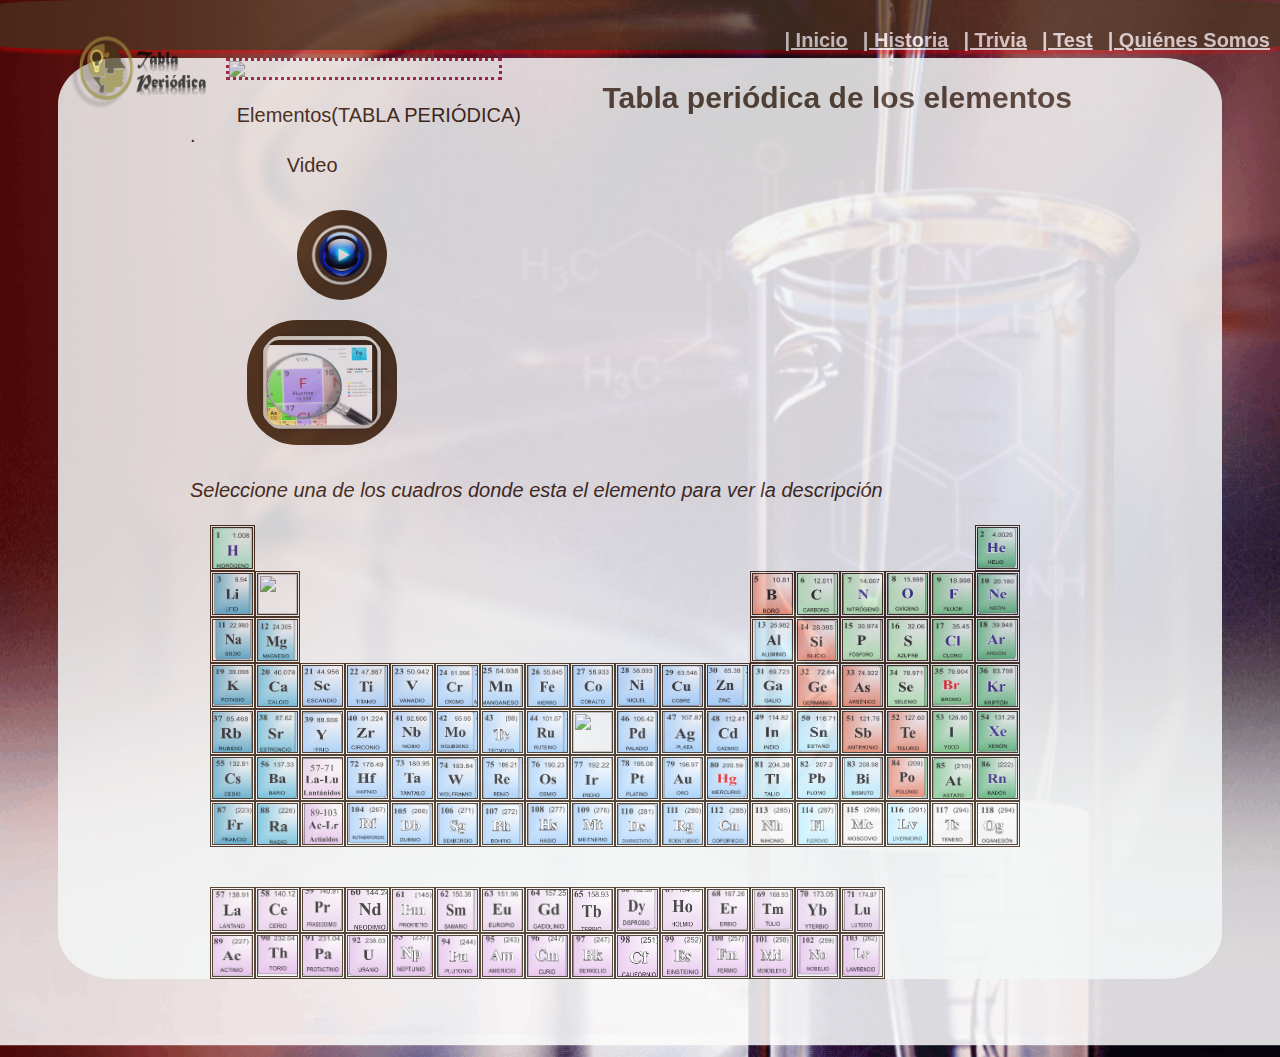
==== gallery.html @ c72023e5 "Update gallery.html" ====
<!DOCTYPE html PUBLIC "-//W3C//DTD XHTML 1.0 Transitional//EN" "http://www.w3.org/TR/xhtml1/DTD/xhtml1-transitional.dtd">
<html xmlns="http://www.w3.org/1999/xhtml">
<html lang="en" dir="ltr">
<head>
<meta http-equiv="Content-Type" content="text/html; charset=utf-8" />
<title>Tabla</title>
<link href="css_pirobox/white/style.css" media="screen" title="shadow" rel="stylesheet" type="text/css" />
<script type="text/javascript" src="js/jquery.min.js"></script>
<script type="text/javascript" src="js/piroBox.1_2.js"></script>
    <meta charset="utf-8">
    <meta name="viewport" content="width=device-width, initial-scale=1">
    <title>Elementos de la tabla</title>
    <link rel="stylesheet" href="css/estilos.css">
    <link rel="stylesheet" href="css/estil3.css">
  	<script src="https://maxcdn.bootstrapcdn.com/bootstrap/3.3.7/js/bootstrap.min.js"></script>
	<style media="screen">
		body {
		  background-image: url("img/03.png");
		}
	</style>
</head>
  <header>
      <div class="menu">
        <nav class="menu-fixed">
          <ul>
            <li><a href="quienes.html" class="boton3"> | Quiénes Somos</a></li>
            <li><a href="test.html" class="boton2"> | Test</a></li>
	    <li><a href="romp.html" class="boton4"> | Trivia</a></li>
            <li><a href="historia.html" class="boton5"> | Historia</a> </li>
            <li><a href="index.html" class="boton1"> | Inicio</a> </li>
            <div class="logo">
              <img src="img/qumicaLogo.png" alt="quimica">
            </div>
          </ul>
        </nav>
      </div>
  </header>
  <body>
    <div class="fondo">
      <div class="fondoR">
        <div class="contenedor">
          <div class="cuadro4">
            <h2 class="titulo">Tabla periódica de los elementos</h2>
            <div class="margenopcional">
            </div>
          </div>
          <div class="imagenatencion">
            <img  src="img/testima.gif" height: "122px">
          </div>
        </div>
      </div>
	      
      <div class="cuadro2">
        <p>Elementos(TABLA PERIÓDICA)</p>
        <div class="cuadro3">
          <p>Video</p>
          <a href="otra.html"><img src="img/ico2.png" alt="" class="imagenGiro" width="70px" height="70px"></a>
        </div>
           <a href="gallery.html"><img img src="img/imgRes.png"  width="130" height="90" class="imagenGiro"></a>
         <p></p>
      </div>
      <div class="contenedor">
        <p>.</p>
        <div class="imagem">
		 <body background="img/03.png"> 
          <p><em font="6px" >Seleccione una de los cuadros donde esta el elemento para ver la descripción</em> </p>
            <table>
              <tr>
                <td><a href="images/hidroge.png"class="pirobox" title="Hidrogeno" ><img src="img/h1.png" alt=""/></a></td>
                <td>&nbsp;</td>
                <td>&nbsp;</td>
                <td>&nbsp;</td>
                <td>&nbsp;</td>
                <td>&nbsp;</td>
                <td>&nbsp;</td>
                <td>&nbsp;</td>
                <td>&nbsp;</td>
                <td>&nbsp;</td>
                <td>&nbsp;</td>
                <td>&nbsp;</td>
                <td>&nbsp;</td>
                <td>&nbsp;</td>
                <td>&nbsp;</td>
                <td>&nbsp;</td>
                <td>&nbsp;</td>
		<td><a href="images/helio.png"class="pirobox" title="Helio" ><img src="img/he1.png" alt=""/></a></td>
              </tr>
              <tr>
		<td><a href="images/liti.png"class="pirobox"  title="Litio" ><img src="img/li1.png"alt=""/></a></td>
                <td><a href="images/berili.png" class="pirobox"   title="Berilio" ><img src="img/Be1.png"alt=""/></a></td>
                <td>&nbsp;</td>
                <td>&nbsp;</td>
                <td>&nbsp;</td>
                <td>&nbsp;</td>
                <td>&nbsp;</td>
                <td>&nbsp;</td>
                <td>&nbsp;</td>
                <td>&nbsp;</td>
                <td>&nbsp;</td>
                <td>&nbsp;</td>
                <td><a href="images/boro.png" class="pirobox" title="Boro"><img src="img/b1.png"/></a></td>
                <td><a href="images/carbono.png" class="pirobox"  title="Carbono" ><img src="img/c1.png"/></a></td>
                <td><a href="images/nitrogeno.png" class="pirobox"  title="Nitrógeno" ><img src="img/n1.png"/></a></td>
                <td><a href="images/oxigeno.png" class="pirobox"  title="Oxígeno" ><img src="img/o1.png"/></a></td>
                <td><a href="images/flour.png" class="pirobox"  title="Flúor" ><img src="img/f1.png"/></a></td>
                <td><a href="images/neon.png" class="pirobox"  title="Neon" ><img src="img/ne1.png"/></a></td>
              </tr>
              <tr>
                <td><a href="images/sod.png" class="pirobox"  title="Sodio" ><img src="img/na1.png"/></a></td>
                <td><a href="images/magne.png" class="pirobox"  title="Magnesio" ><img src="img/mg1.png"/></a></td>
                <td>&nbsp;</td>
                <td>&nbsp;</td>
                <td>&nbsp;</td>
                <td>&nbsp;</td>
                <td>&nbsp;</td>
                <td>&nbsp;</td>
                <td>&nbsp;</td>
                <td>&nbsp;</td>
                <td>&nbsp;</td>
                <td>&nbsp;</td>
                <td><a href="images/alum.png" class="pirobox"  title="Aluminio" ><img src="img/al1.png"/></a></td>
                <td><a href="images/sili.png" class="pirobox"  title="Silicio" ><img src="img/si1.png"/></a></td>
                <td><a href="images/fosfo.png" class="pirobox"  title="Fósforo" ><img src="img/p1.png"/></a></td>
                <td><a href="images/asuf.png" class="pirobox"  title="Asufre" ><img src="img/s1.png" /></a></td>
                <td><a href="images/clor.png" class="pirobox"  title="Cloro" ><img src="img/ci1.png"/></a></td>
                <td><a href="images/argo.png" class="pirobox"  title="Argón" ><img img src="img/ar1.png"/></a></td>
              </tr>
              <tr>
                <td><a href="images/potas.png" class="pirobox"  title="Potasio" ><img img src="img/k1.png"/></a></td>
                <td><img src="img/ca1.png" alt=""></td>
                <td><img src="img/sc1.png" alt=""></td>
                <td><img src="img/ti1.png" alt=""></td>
                <td><img src="img/v1.png" alt=""></td>
                <td><img src="img/cr1.png" alt=""></td>
                <td><img src="img/mn1.png" alt=""></td>
                <td><img src="img/fe1.png" alt=""></td>
                <td><img src="img/co1.png" alt=""></td>
                <td><img src="img/ni1.png" alt=""></td>
                <td><img src="img/cu1.png" alt=""></td>
                <td><img src="img/zn1.png" alt=""></td>
                <td><img src="img/ga1.png" alt=""></td>
                <td><img src="img/ge1.png" alt=""></td>
                <td><img src="img/as1.png" alt=""></td>
                <td><img src="img/se1.png" alt=""></td>
                <td><img src="img/br1.png" alt=""></td>
                <td><img src="img/kr1.png" alt=""></td>
              </tr>
              <tr>
                <td><img src="img/rb1.png" alt=""></td>
                <td><img src="img/sr1.png" alt=""></td>
                <td><img src="img/y1.png" alt=""></td>
                <td><img src="img/zr1.png" alt=""></td>
                <td><img src="img/nb1.png" alt=""></td>
                <td><img src="img/mo1.png" alt=""></td>
                <td><img src="img/tc1.png" alt=""></td>
                <td><img src="img/ru1.png" alt=""></td>
                <td><img src="img/rh1.png" alt=""></td>
                <td><img src="img/pd1.png" alt=""></td>
                <td><img src="img/ag1.png" alt=""></td>
                <td><img src="img/cd1.png" alt=""></td>
                <td><img src="img/in1.png" alt=""></td>
                <td><img src="img/sn1.png" alt=""></td>
                <td><img src="img/sb1.png" alt=""></td>
                <td><img src="img/te1.png" alt=""></td>
                <td><img src="img/i1.png" alt=""></td>
                <td><img src="img/xe1.png" alt=""></td>
              </tr>
              <tr>
                <td><img src="img/cs1.png" alt=""></td>
                <td><img src="img/ba1.png" alt=""></td>
                <td><img src="img/lalu1.png" alt=""></td>
                <td><img src="img/hf1.png" alt=""></td>
                <td><img src="img/ta1.png" alt=""></td>
                <td><img src="img/w1.png" alt=""></td>
                <td><img src="img/re1.png" alt=""></td>
                <td><img src="img/os1.png" alt=""></td>
                <td><img src="img/ir1.png" alt=""></td>
                <td><img src="img/pt1.png" alt=""></td>
                <td><img src="img/au1.png" alt=""></td>
                <td><img src="img/hg1.png" alt=""></td>
                <td><img src="img/tl1.png" alt=""></td>
                <td><img src="img/pb1.png" alt=""></td>
                <td><img src="img/bi1.png" alt=""></td>
                <td><img src="img/po1.png" alt=""></td>
                <td><img src="img/at1.png" alt=""></td>
                <td><img src="img/rn1.png" alt=""></td>
              </tr>
              <tr>
                <td><a href="images/francio.png" class="pirobox"  title="Francio" ><img src="img/fr1.png"></a></td>
                <td><a href="images/radio.png" class="pirobox"  title="Radio" ><img src="img/ra1.png"></a></td>
                <td><img src="img/aclr1.png" alt=""></td>
                <td><a href="images/ruter.png" class="pirobox"  title="Rutherfordio" ><img src="img/rf1.png"></a></td>
                <td><img src="img/db1.png" alt=""></td>
                <td><img src="img/sg1.png" alt=""></td>
                <td><img src="img/bh1.png" alt=""></td>
                <td><img src="img/hs1.png" alt=""></td>
                <td><img src="img/mt1.png" alt=""></td>
                <td><img src="img/ds1.png" alt=""></td>
                <td><img src="img/rg1.png" alt=""></td>
                <td><img src="img/cn1.png" alt=""></td>
                <td><img src="img/nh1.png" alt=""></td>
                <td><img src="img/fl1.png" alt=""></td>
                <td><img src="img/mc1.png" alt=""></td>
                <td><img src="img/lv1.png" alt=""></td>
                <td><img src="img/ts1.png" alt=""></td>
                <td><a href="images/ogane.png" class="pirobox"  title="Organesón" ><img src="img/og1.png"></a></td>
              </tr>
            </table>
            <p></p>
            <table>
              <tr>
                <td><a href="images/lant.png" class="pirobox"  title="Lantano" ><img src="img/la1.png"></a></td>
                <td><a href="images/cerio.png" class="pirobox"  title="Cerio" ><img src="img/ce1.png"></a></td>
                <td><a href="images/prase.png" class="pirobox"  title="Praseodimio" ><img src="img/pr1.png"/></a></td>
                <td><a href="images/neodi.png" class="pirobox"  title="Neodimio" ><img src="img/nd1.png"></a></td>
                <td><a href="images/prome.png" class="pirobox"  title="Prometio" ><img src="img/pm1.png"></a></td>
                <td><a href="images/sama.png" class="pirobox"  title="Samario" ><img src="img/sm1.png"></a></td>
                <td><a href="images/europ.png" class="pirobox"  title="Europio" ><img src="img/eu1.png"></a></td>
                <td><a href="images/gadoli.png" class="pirobox"  title="Gadolinio" ><img src="img/gd1.png"></a></td>
                <td><a href="images/terbio.png" class="pirobox"  title="Terbio" ><img src="img/tb1.png"></a></td>
                <td><a href="images/dispro.png" class="pirobox"  title="Disprosio" ><img src="img/dy1.png"></a></td>
                <td><a href="images/holmi.png" class="pirobox"  title="Holmio" ><img src="img/ho1.png"></a></td>
                <td><a href="images/erbi.png" class="pirobox"  title="Erbio" ><img src="img/er1.png"></a></td>
                <td><a href="images/tulu.png" class="pirobox"  title="Tulio" ><img src="img/tm1.png"></a></td>
                <td><a href="images/yter.png" class="pirobox"  title="Yterbio" ><img src="img/yb1.png"></a></td>
                <td><a href="images/lute.png" class="pirobox"  title="Lutecio" ><img src="img/lu1.png"></a></td>
              </tr>
              <tr>
                <td><img src="img/ac1.png" alt=""></td>
                <td><img src="img/th1.png" alt=""></td>
                <td><img src="img/pa1.png" alt=""></td>
                <td><img src="img/u1.png" alt=""></td>
                <td><img src="img/np1.png" alt=""></td>
                <td><img src="img/pu1.png" alt=""></td>
                <td><img src="img/am1.png" alt=""></td>
                <td><img src="img/cm1.png" alt=""></td>
                <td><img src="img/bk1.png" alt=""></td>
                <td><img src="img/cf1.png" alt=""></td>
                <td><img src="img/es1.png" alt=""></td>
                <td><img src="img/fm1.png" alt=""></td>
                <td><img src="img/md1.png" alt=""></td>
                <td><img src="img/no1.png" alt=""></td>
                <td><img src="img/lr1.png" alt=""></td>
              </tr>
            </table>
        </div>
      </div>
    </div>
  </body>
</html>
<!--////// Fin de documento1 \\\\\\\-->
<script type="text/javascript">
$(document).ready(function() {
	$().piroBox({
			my_speed: 600, //animation speed
			bg_alpha: 0.5, //background opacity
			radius: 4, //caption rounded corner
			scrollImage : false, // true == image follows the page, false == image remains in the same open position
			close_all : '.piro_close',// add class .piro_overlay(with comma)if you want overlay click close piroBox
	});
});
</script>
<body>
<!-- templatemo 274 orange -->
</body>
</html>
---- css_pirobox/white/style.css ----
/*::::: PIROBOX WHITE RULES::::::::*/
.piro_overlay { position: fixed; _position: absolute; top: 0; left: 0; width: 100%; height: 100%; background:black; display: none; z-index:99997; }

.loading span{position:absolute;top:50%;left:50%;margin-top:-15px;margin-left:-15px;width:30px;height:30px;display:block;z-index:100008; background:url(bg_load.png) center no-repeat!important;background:url(bg_load.gif) center no-repeat }
.loading span span{position:absolute; display:block; width:30px;height:30px; z-index:100009;background: url(ajax-loader_w.gif) center center no-repeat!important;background: url(ajax-loader_b.gif) center center no-repeat;}

.caption{position:absolute;bottom:0;left:0;margin:0;display:block; padding:2px; cursor:text; background:white;}
.piro_nav{position:absolute;bottom:0;left:50%;margin:0;display:block; padding:0; background:black;}
.caption p{ display:block; margin:0;padding:4px 28px 4px 38px; text-align:center; font-weight:normal; background:black; color:white; font-size:12px;}

.piro_close{position:absolute;top:-10px;right:-10px;height:35px;width:35px;background:url(close_btn3.png) no-repeat;cursor:pointer;z-index:100006;}
a.piro_next{position:absolute;bottom:-33px;width:34px; height:35px;right:-37px;text-indent:-999em;outline:none; display:block;background:url(next.png) no-repeat; border:none;cursor:pointer;}
a:hover.piro_next{position:absolute;height:35px;width:34px;display:block; background:url(next_h.png) no-repeat; border:none;}

a.piro_prev{position:absolute;bottom:-33px;width:34px; height:35px;left:-35px; text-indent:-999em; outline:none;display:block;background: url(prev.png) no-repeat;border:none; cursor:pointer;}
a:hover.piro_prev{position:absolute;height:35px;width:34px;display:block; background:url(prev_h.png) no-repeat;border:none;}

a.piro_next_out{position:absolute; z-index:2000000;top:50%; width:100px; height:250px; right:0;text-indent:-999em;outline:none; display:block; background: url(nextoutside.png) no-repeat; border:none;cursor:pointer;}
a:hover.piro_next_out{position:absolute;display:block; width:100px; height:250px;  background: url(nextoutside_h.png) no-repeat; border:none;}

a.piro_prev_out{position:absolute;z-index:2000001; width:100px; top:50%; height:250px; left:0; text-indent:-999em; outline:none;display:block; background: url(prevoutside.png) no-repeat;border:none; cursor:pointer;}
a:hover.piro_prev_out{position:absolute; width:100px; height:250px;  display:block; background: url(prevoutside_h.png) no-repeat; border:none;}

.pirobox_content {position:absolute; top: 50%; left: 50%; padding:0; width: 400px; height: 200px; margin: -100px 0 0 -200px; display: block; z-index:99998;font-family:Trebuchet MS,Arial;}
.pirobox_content table,tbody,tr,th,td{margin:0;padding:0;border:none;}
.pirobox_content img{ margin:0; padding:0; border:none;}

.t_l{background:url(t_l.png) no-repeat; width:10px; height:10px;}
.t_r{background: url(t_r.png) no-repeat; width:10px; height:10px;}
.t_c{height:10px; background:url(t_c.png) repeat-x;}

.c_l{width:10px; background: url(c_l.png) repeat-y;}
.c_c{background:url(img_bg.png) repeat; margin:0; padding:0;}
.c_c div{width:380px; height:180px; margin:0; padding:0;}
.c_r{width:10px; background: url(c_r.png) repeat-y;}

.b_c{height:10px; background:url(b_c.png) repeat-x;}
.b_l{background:url(b_l.png) no-repeat; width:10px; height:10px;}
.b_r{background:url(b_r.png) no-repeat; width:10px; height:10px;}

.box_img{ position:absolute; z-index:99995; background: url(img_bg.png);width: 100%; top:30px; left:30px; height: 100%; padding:0;}
.err_mess{ position:absolute;bottom:20px; color:black; padding:0; margin:0 0 0 20px; display:block;}
.err_mess a{color:red; font-weight:700;}
.number{position:absolute;margin-left:3px;height:18px;width:30px; padding:3px;left:0;color:#666;top:2px; font-size:11px;}
a.link_to {position:absolute;margin-right:6px;height:21px;width:21px;right:0;color:#999;top:4px; background:url(link_out.png) no-repeat!important;background:url(link_out.gif) no-repeat; text-indent:-999em;}
a:hover.link_to { background:url(link_out_h.png) no-repeat!important;background:url(link_out_h.gif) no-repeat; border:none;}
a.play{position:absolute;bottom:10px!important;bottom:2px;right:10px!important;right:2px;width:40px; height:40px; margin:0; outline:none; display:block;background:url(play.png) no-repeat; text-indent:-999em; border:none;cursor:pointer;}
a:hover.play{background:url(play_h.png) no-repeat;}
a.stop{position:absolute;bottom:10px!important;bottom:2px;right:10px!important;right:2px;width:40px; height:40px; margin:0; outline:none; display:block;background:url(pause.png) no-repeat;text-indent:-999em; border:none;cursor:pointer;}
a:hover.stop{background:url(pause_h.png) no-repeat;}
---- css/estilos.css ----
.container-header{
  width: 300%;
  max-width: 1000px
}
.logo img{
  width: 160px;
  height: 76px;
  margin-top: 16px;
  margin-left: 28px;
}
.tituloTest h1 {
  border: #2930 10px double ;
  margin-left: 50px;
  margin-top: 10px;
}
button{
  border-radius: 9%;
  font-family: fantasy;
  color: #4b3621;
}
h1{
  border-botton: #3c2b1a 2px double;
  border-top: #3c2b1a 2px dotted;
}
.contenedor{
  width: 98%;
  max-width: 900px;
  margin: auto;
}
h3{
  text-align: center;
  text-decoration: inherit;
}
.video1{
  height: auto;
  max-width: 100%;
  max-height: auto;
  margin-left: 17%;
}
video{
    border: #4b3621 5px double;
}
video p {
  font-family: 5px cursive;
}
.titulo3 h1 img{
  display: inline-block;
}
.cuadro2{
  width: auto;
  max-width: 300px;
  margin: auto;
  float: right;
  margin-right: 7%;
}
.imagendimitri{
  margin: 3px;
  margin-right: 10%;
  float:right;
  border-radius: 2%;
  box-shadow:  0px 4px 3px rgba(255, 0, 0, 0.3);
}
.contenedor p {
  margin-top: 40px;
}
header nav{
  background: #4b3621;
  opacity: 0.7;
  border-radius: 9%;
}
header nav ul{
  list-style: none;
  overflow: hidden;
}
header nav ul li{
  float: right;
  margin-right: 5px;
}

header nav ul li a{
  display: block;
  padding: 5px;
  color: #fff;
  text.form:Arial;
  font-size: 20px;
  font-weight: bold;
}
header nav ul li:hover{
  background: #F5B7B1;
}
.menu-fixed{
position: fixed;
z-index: 100;
top: 0;
left: 0;
width: 100%;
box-shadow: 0px 4px 3px rgba(255, 0, 0, 0.5);
}
.perso{
  border:#4b3621 2px doble;
}
.fondo{
  background:#F4F6F6;
  opacity: 0.85;
  border-radius: 5%;
}
.fondoR{
  background: url("img/encabeza.png");
  background-image: url("img/encabeza.png");
  opacity: 0.85;
  border-bottom-right-radius:  25%;
  border-bottom-left-radius:   25%;
}

.cuadro4{
  width: 78%;
  margin-left: 20%;
}
.imagem img{
  width: 39px;
  height: 40px;
  border: #3c2b1a 3px double;
}
.imagem:hover {filter: opacity(.7);}
table{
  border-collapse:collapse;
  margin: 20px;
}
body {
	font: normal 20px/30px "Helvetica Neue", helvetica, arial, sans-serif;
	padding: 50px;
	color: #3c2b1a;
  text-align: justify;
}
.titulo{
  float: right;

}
.perso{
  border-radius: 50px;
}
img {
  max-width: 100%;
  height: auto;
}
.imag{
  height: auto;
  max-width: 100%;
  opacity: 0.5;
  margin: 1px;
  margin-left: 9%;
  border-bottom: 4px double;
}
.linea1{
  border-bottom: 3px double;
  max-width: 100%;
}
.i1 .i3{
  max-width: 100%;
  position: relative;
}
.imagenGiro{
  margin: 10px;
  border-radius: 50px;
  padding:10px;
  background:#4b3621;
}
.cuadro3{
  margin-left: 50px;
}

.imagenGiro:hover{
border-radius:50%;
box-shadow: 0px 0px 15px 15px #a50303;
}
nav{
    background:rgba(0,102,255,1);
    width:1000px;
    height:50px;
    margin:auto;
}

.image_wrapper { position: relative; display: inline-block; width: 300px; height: 168px; margin: 3px 0 10px 0; box-shadow: 2px 3px 5px rgba(255, 0, 0, 0.5);}
.image_wrapper img { z-index: 1000; position: absolute; top: 0; left: 0; width: 300px; height: 150px; }
.image_wrapper span {  position: absolute; border: 0; left: 0; width: 300px; height: 168px; background: url(images/templatemo_image_bg.jpg) no-repeat }

.image_fl { float: left; margin: 3px 20px 0 0 }
.image_fr { float: right; margin: 3px 0 0 20px }

.imagenatencion{
  margin-left: 4%;
  border: #8e072d 3px dotted;
  margin-right: 70%;
  width: 30%;
  background-image: url(file:///C|/Users/Pc-angels/Desktop/TablaPer/img/dis.png);
  background:url("img/dis.png");
}
.imagenatencion img{
  display: inline-block;
}
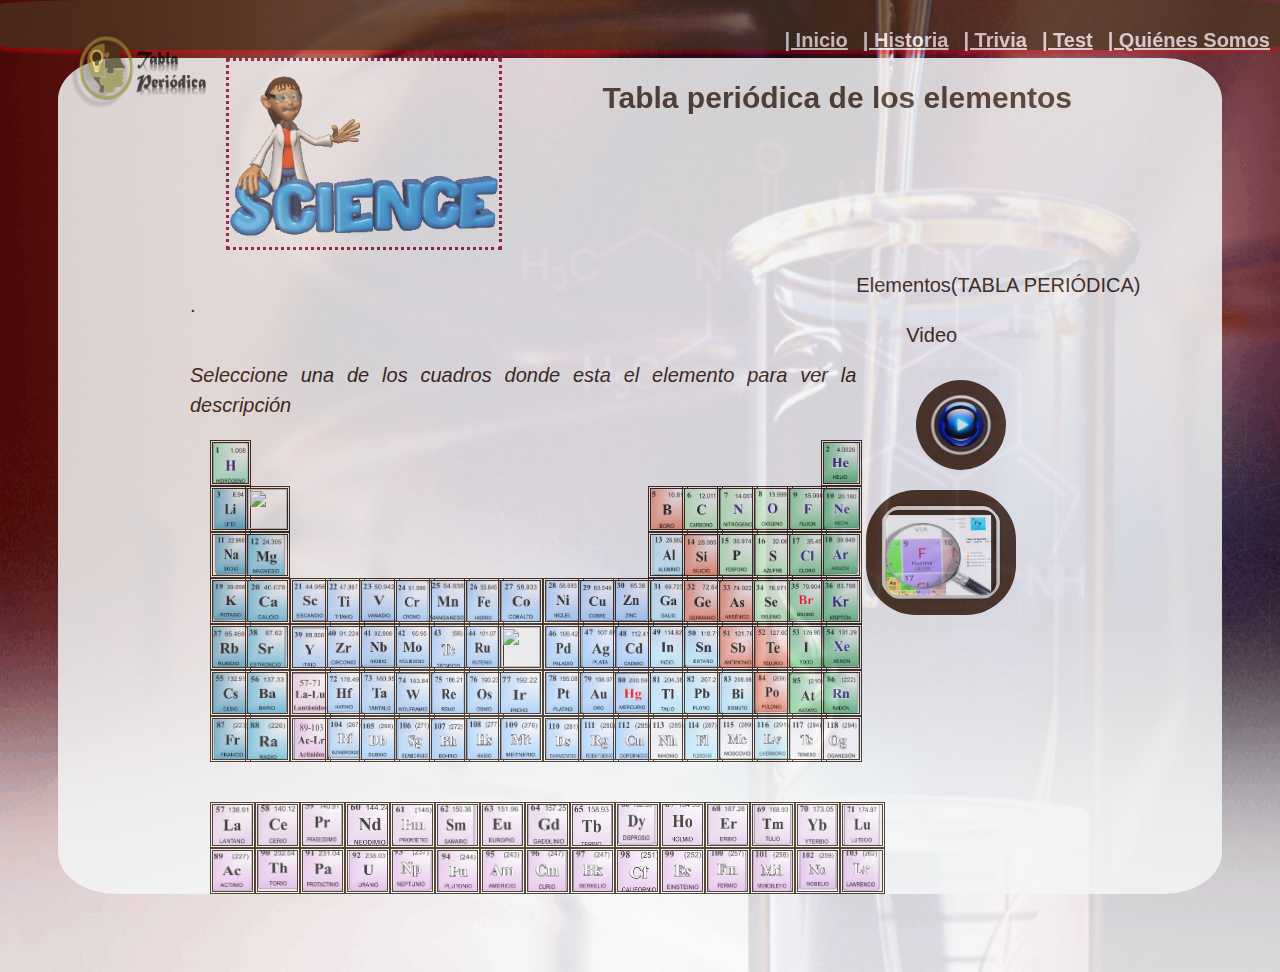
==== commit 47c2591c: "Update gallery.html" ====
--- a/gallery.html
+++ b/gallery.html
@@ -37,7 +37,7 @@
   </header>
   <body>
     <div class="fondo">
-      <div class="fondoR">
+      <div class="fondoR" background="img/03.png" >
         <div class="contenedor">
           <div class="cuadro4">
             <h2 class="titulo">Tabla periódica de los elementos</h2>
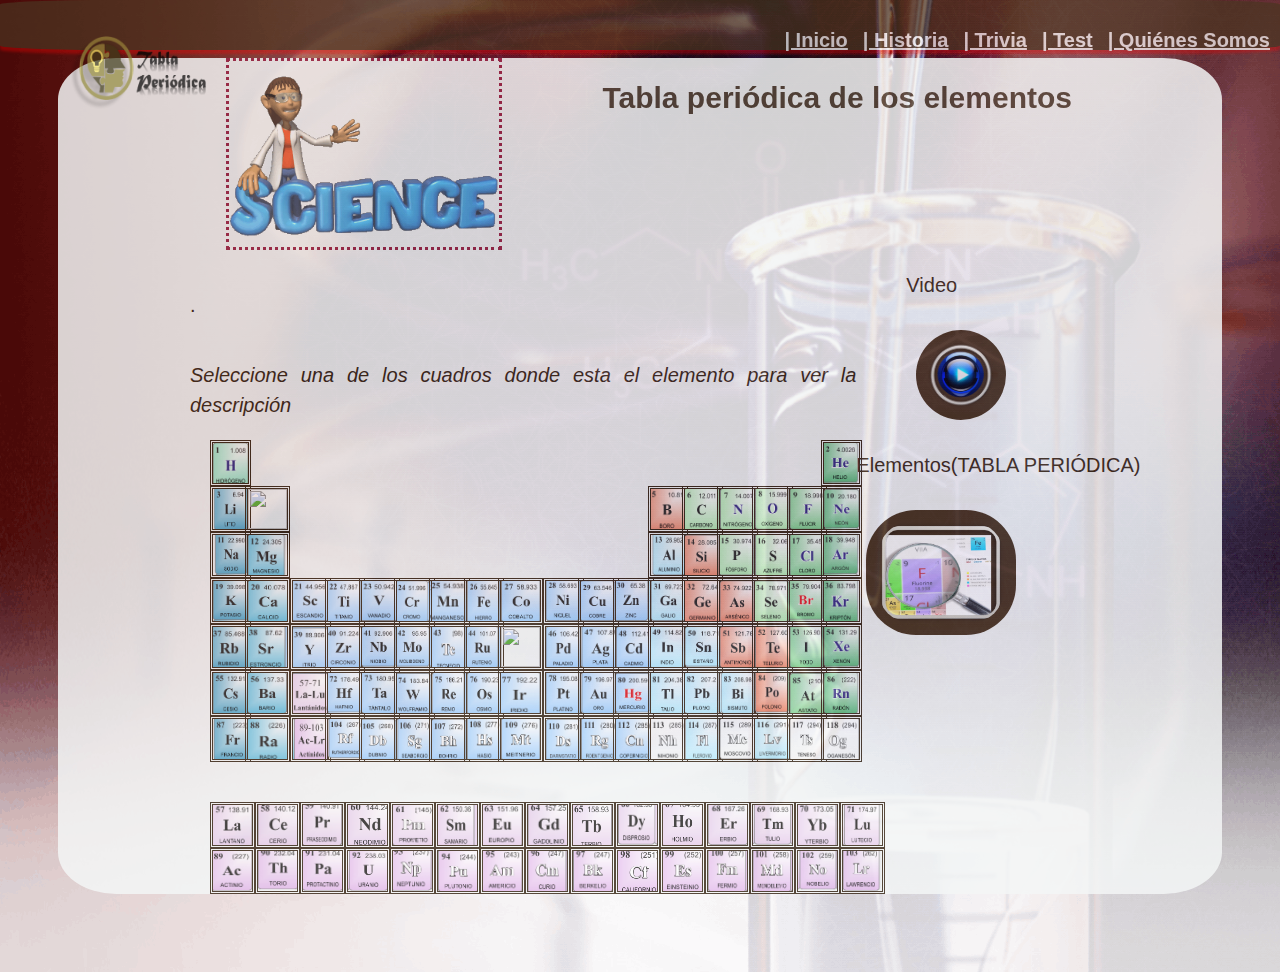
==== commit e97bcd93: "Update gallery.html" ====
--- a/gallery.html
+++ b/gallery.html
@@ -37,7 +37,7 @@
   </header>
   <body>
     <div class="fondo">
-      <div class="fondoR" background="img/03.png" >
+      <div class="fondoR" background="img/encabeza.png" >
         <div class="contenedor">
           <div class="cuadro4">
             <h2 class="titulo">Tabla periódica de los elementos</h2>
@@ -51,14 +51,15 @@
       </div>
 	      
       <div class="cuadro2">
-        <p>Elementos(TABLA PERIÓDICA)</p>
         <div class="cuadro3">
           <p>Video</p>
           <a href="otra.html"><img src="img/ico2.png" alt="" class="imagenGiro" width="70px" height="70px"></a>
         </div>
+	      <p>Elementos(TABLA PERIÓDICA)</p>
            <a href="gallery.html"><img img src="img/imgRes.png"  width="130" height="90" class="imagenGiro"></a>
          <p></p>
       </div>
+	    
       <div class="contenedor">
         <p>.</p>
         <div class="imagem">
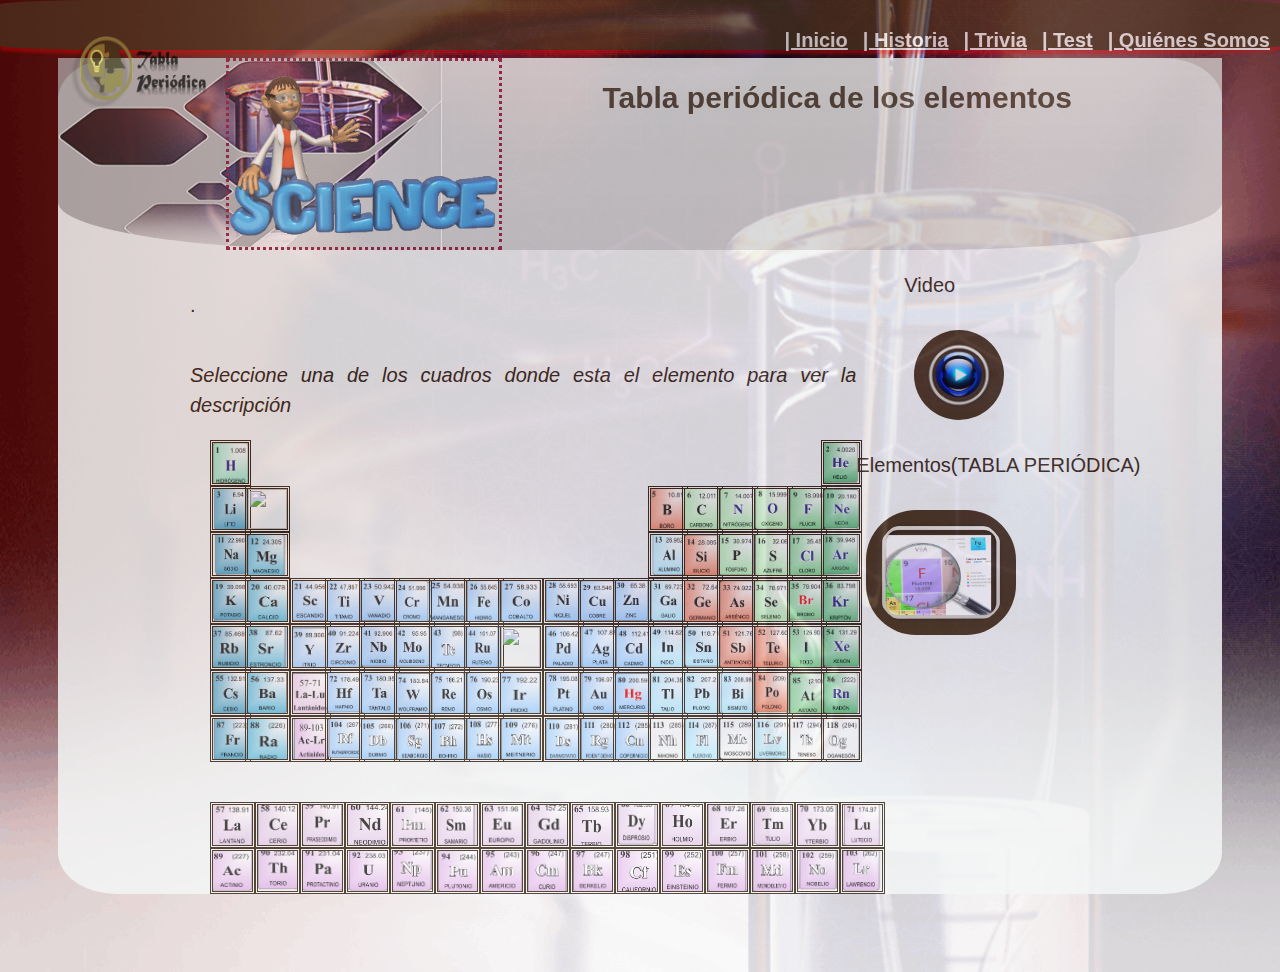
==== commit 1c4fffb5: "Update gallery.html" ====
--- a/gallery.html
+++ b/gallery.html
@@ -17,6 +17,8 @@
 		body {
 		  background-image: url("img/03.png");
 		}
+		.fondoR{
+            background-image: url("img/encabeza.png"); }
 	</style>
 </head>
   <header>
--- a/css/estilos.css
+++ b/css/estilos.css
@@ -105,12 +105,14 @@
   opacity: 0.85;
   border-radius: 5%;
 }
-.fondoR{
-  background: url("img/encabeza.png");
-  background-image: url("img/encabeza.png");
-  opacity: 0.85;
-  border-bottom-right-radius:  25%;
-  border-bottom-left-radius:   25%;
+.fondoR{ 
+	background: url("img/encabeza.png");
+	background-image: url("img/encabeza.png");
+	opacity: 0.85;
+	border-bottom-right-radius:  25%;
+	border-bottom-left-radius:   25%;
+	background:  #f0eee9;
+	
 }
 
 .cuadro4{
@@ -131,14 +133,14 @@
 	font: normal 20px/30px "Helvetica Neue", helvetica, arial, sans-serif;
 	padding: 50px;
 	color: #3c2b1a;
-  text-align: justify;
+	text-align: justify;
 }
 .titulo{
-  float: right;
+	float: right;
 
 }
 .perso{
-  border-radius: 50px;
+	border-radius: 50px;
 }
 img {
   max-width: 100%;
@@ -167,7 +169,7 @@
   background:#4b3621;
 }
 .cuadro3{
-  margin-left: 50px;
+  margin-left: 48px;
 }
 
 .imagenGiro:hover{
@@ -193,7 +195,7 @@
   border: #8e072d 3px dotted;
   margin-right: 70%;
   width: 30%;
-  background-image: url(file:///C|/Users/Pc-angels/Desktop/TablaPer/img/dis.png);
+  background-image: url("file:img/dis.png");
   background:url("img/dis.png");
 }
 .imagenatencion img{
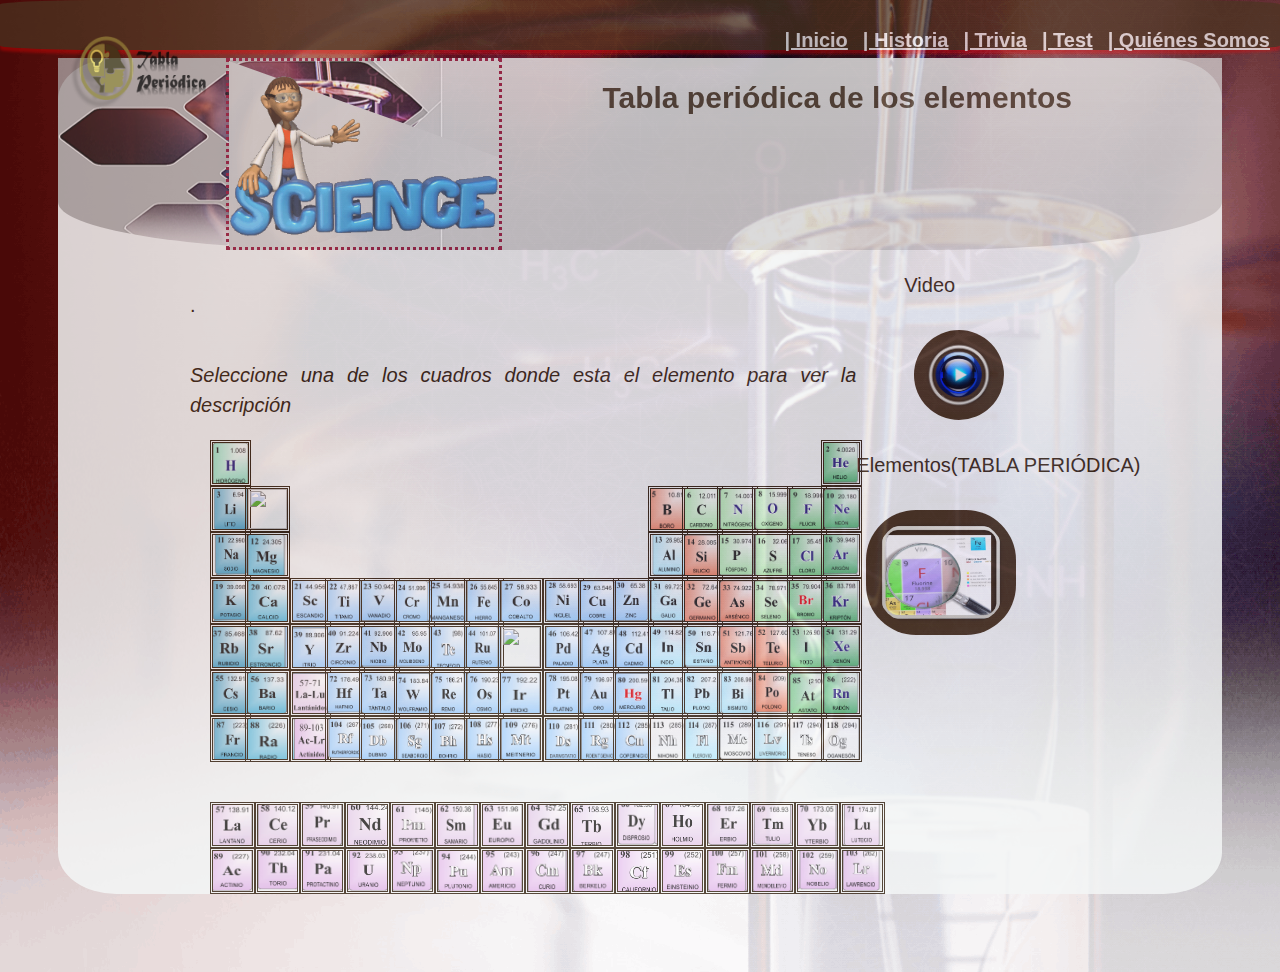
==== commit 06b26818: "Update gallery.html" ====
--- a/gallery.html
+++ b/gallery.html
@@ -17,8 +17,8 @@
 		body {
 		  background-image: url("img/03.png");
 		}
-		.fondoR{
-            background-image: url("img/encabeza.png"); }
+		.fondoR{background-image: url("img/encabeza.png"); }
+		.imagenatencion{background-image: url("img/dis.png");}
 	</style>
 </head>
   <header>
